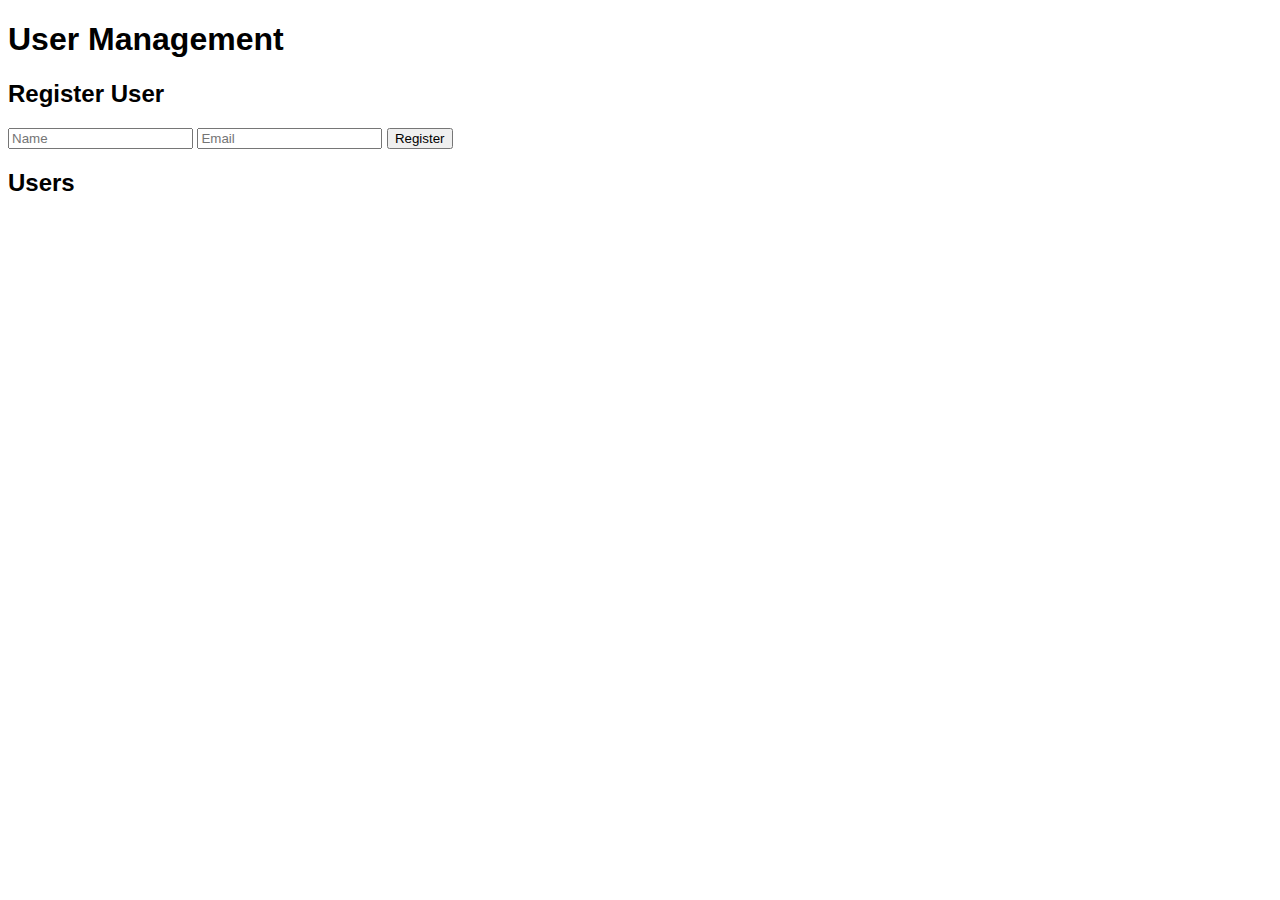
==== index.html @ 9f682ded "Initial commit" ====
<!DOCTYPE html>
<html>
<head>
  <meta charset="UTF-8">
  <meta name="viewport" content="width=device-width, initial-scale=1.0">
  <title>User CRUD</title>
  <link rel="stylesheet" href="style.css">
</head>
<body>
  <h1>User Management</h1>

  <div id="userForm">
    <h2>Register User</h2>
    <input type="text" id="name" placeholder="Name">
    <input type="email" id="email" placeholder="Email">
    <button onclick="registerUser()">Register</button>
  </div>

  <div id="userList">
    <h2>Users</h2>
    <ul id="users">
      </ul>
  </div>

  <script src="script.js"></script>
</body>
</html>
---- style.css ----
body {
  font-family: sans-serif;
}

#userForm, #userList {
  margin-bottom: 20px;
}

#users {
  list-style: none;
  padding: 0;
}

#users li {
  border: 1px solid #ccc;
  padding: 10px;
  margin-bottom: 10px;
}
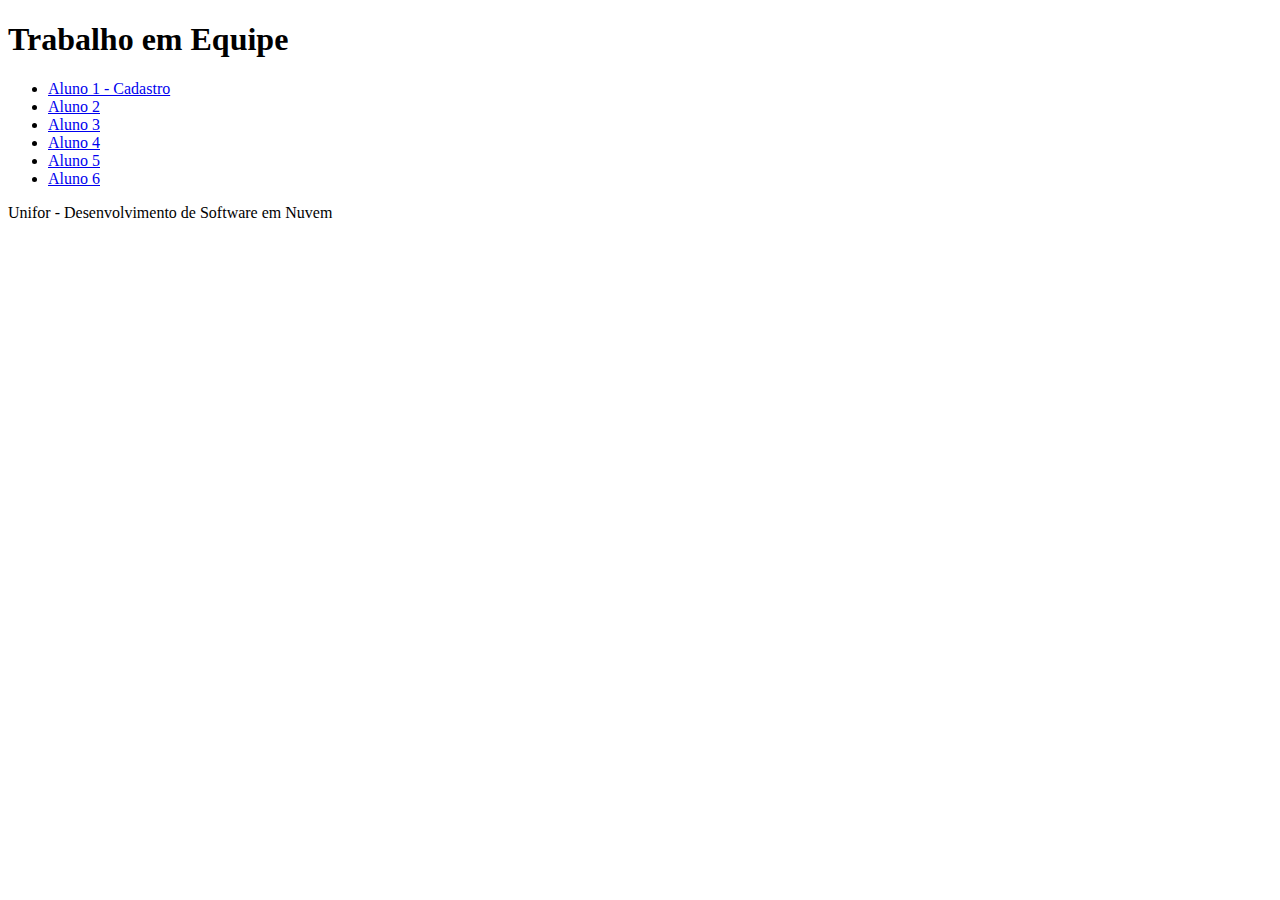
==== commit 33fdc337: "Alterações" ====
--- a/index.html
+++ b/index.html
@@ -1,27 +1,37 @@
 <!DOCTYPE html>
-<html>
+<html lang="pt-br">
+
 <head>
-  <meta charset="UTF-8">
-  <meta name="viewport" content="width=device-width, initial-scale=1.0">
-  <title>User CRUD</title>
-  <link rel="stylesheet" href="style.css">
+    <meta charset="UTF-8">
+    <meta name="viewport" content="width=device-width, initial-scale=1.0">
+    <title>Trabalho em Equipe</title>
+    <link rel="stylesheet" href="style.css">
 </head>
+
 <body>
-  <h1>User Management</h1>
+    <header>
+        <h1>Trabalho em Equipe</h1>
+    </header>
 
-  <div id="userForm">
-    <h2>Register User</h2>
-    <input type="text" id="name" placeholder="Name">
-    <input type="email" id="email" placeholder="Email">
-    <button onclick="registerUser()">Register</button>
-  </div>
+    <nav>
+        <ul>
+            <li><a href="aluno1.html">Aluno 1 - Cadastro</a></li>
+            <li><a href="aluno2.html">Aluno 2</a></li>
+            <li><a href="aluno3.html">Aluno 3</a></li>
+            <li><a href="aluno4.html">Aluno 4</a></li>
+            <li><a href="aluno5.html">Aluno 5</a></li>
+            <li><a href="aluno6.html">Aluno 6</a></li>
+        </ul>
+    </nav>
 
-  <div id="userList">
-    <h2>Users</h2>
-    <ul id="users">
-      </ul>
-  </div>
+    <main>
+    </main>
 
-  <script src="script.js"></script>
+    <footer>
+        <p>Unifor - Desenvolvimento de Software em Nuvem</p>
+    </footer>
+
+    <script src="script.js"></script>
 </body>
+
 </html>